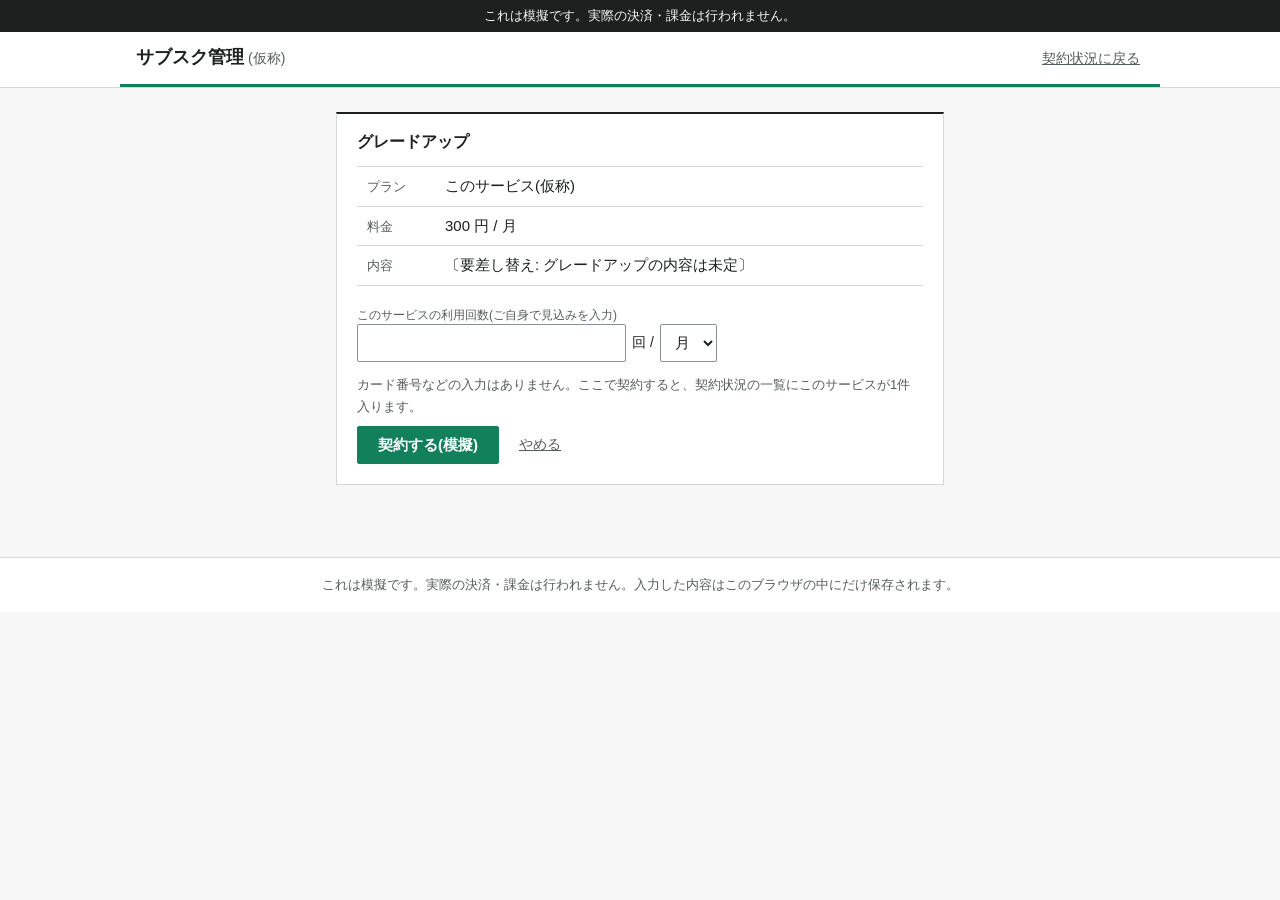
==== plan.html @ 4c398c7c "feat: グレードアップの契約ページと決済の差し込み口(模擬) Co-Authored-By: Claude Sonnet 5.5 <noreply@anthropic.com> Claude-Se" ====
<!doctype html>
<html lang="ja">
<head>
<meta charset="utf-8">
<meta name="viewport" content="width=device-width, initial-scale=1">
<title>グレードアップ - サブスク管理(仮称)</title>
<link rel="stylesheet" href="css/style.css">
</head>
<body>

<header class="site-header">
  <div class="mock-bar" role="note">これは模擬です。実際の決済・課金は行われません。</div>
  <div class="head-main">
    <h1 class="brand">サブスク管理<span class="tentative">(仮称)</span></h1>
    <div class="head-slot"><a class="btn-text back" href="index.html">契約状況に戻る</a></div>
  </div>
</header>

<main class="wrap narrow">

  <section class="block" aria-labelledby="h-plan">
    <h2 id="h-plan">グレードアップ</h2>

    <div id="already" hidden>
      <p>すでにご契約中です。</p>
      <p><a class="btn" href="index.html">契約状況に戻る</a></p>
    </div>

    <div id="offer">
      <table class="plan-table">
        <tbody>
          <tr><th scope="row">プラン</th><td id="plan-name"></td></tr>
          <tr><th scope="row">料金</th><td id="plan-price"></td></tr>
          <tr><th scope="row">内容</th><td>〔要差し替え: グレードアップの内容は未定〕</td></tr>
        </tbody>
      </table>

      <form id="plan-form" class="plan-form" autocomplete="off">
        <fieldset class="f f-usage">
          <legend>このサービスの利用回数(ご自身で見込みを入力)</legend>
          <div class="pair">
            <input id="in-usage" type="number" min="0" step="any" inputmode="decimal" required aria-label="利用回数">
            <span class="unit">回 /</span>
            <select id="in-usage-unit" aria-label="利用回数の期間">
              <option value="week">週</option>
              <option value="month" selected>月</option>
              <option value="year">年</option>
            </select>
          </div>
        </fieldset>
        <p class="note">カード番号などの入力はありません。ここで契約すると、契約状況の一覧にこのサービスが1件入ります。</p>
        <div class="actions">
          <button class="btn" type="submit" id="submit">契約する(模擬)</button>
          <a class="btn-text" href="index.html">やめる</a>
        </div>
        <p class="error" id="error" role="alert" hidden></p>
      </form>
    </div>
  </section>

</main>

<footer class="site-footer">
  <p>これは模擬です。実際の決済・課金は行われません。入力した内容はこのブラウザの中にだけ保存されます。</p>
</footer>

<script src="js/payment.js"></script>
<script src="js/plan.js"></script>
</body>
</html>
---- css/style.css ----
:root {
  --paper: #f6f7f6;
  --sheet: #ffffff;
  --ink: #1c211f;
  --ink-sub: #565e5a;
  --rule: #d3d8d5;
  --rule-strong: #1c211f;
  --main: #12805a;        /* メインカラー: 深いが明るめの緑 */
  --main-tint: #e6f2ec;
  --mock-bg: #1c211f;
  --mock-ink: #f6f7f6;
}

* { box-sizing: border-box; }

html { -webkit-text-size-adjust: 100%; }

body {
  margin: 0;
  background: var(--paper);
  color: var(--ink);
  font-family: "BIZ UDPGothic", "Hiragino Sans", "Hiragino Kaku Gothic ProN", "Yu Gothic UI", "Yu Gothic", Meiryo, sans-serif;
  font-size: 15px;
  line-height: 1.75;
}

/* 上部 */
.site-header {
  position: sticky;
  top: 0;
  z-index: 10;
  background: var(--sheet);
  border-bottom: 1px solid var(--rule);
}
.mock-bar {
  background: var(--mock-bg);
  color: var(--mock-ink);
  font-size: 13px;
  line-height: 1.5;
  padding: 6px 16px;
  text-align: center;
}
.head-main {
  max-width: 1040px;
  margin: 0 auto;
  padding: 12px 16px;
  border-bottom: 3px solid var(--main);
  display: flex;
  align-items: center;
  justify-content: space-between;
  gap: 12px;
}
.head-slot { display: flex; align-items: center; }
.head-slot .btn { display: inline-flex; align-items: center; text-decoration: none; }
.head-slot .status { font-size: 14px; color: var(--main); font-weight: 700; }
.head-slot .back { font-size: 14px; }
.brand {
  margin: 0;
  font-size: 18px;
  line-height: 1.4;
  font-weight: 700;
}
.tentative { font-weight: 400; color: var(--ink-sub); font-size: 14px; margin-left: 4px; }

/* 本体 */
.wrap {
  max-width: 1040px;
  margin: 0 auto;
  padding: 24px 16px 48px;
}
.block {
  background: var(--sheet);
  border: 1px solid var(--rule);
  border-top: 2px solid var(--rule-strong);
  padding: 16px 20px 20px;
  margin-bottom: 24px;
}
.block h2 {
  margin: 0 0 12px;
  font-size: 16px;
  line-height: 1.5;
  font-weight: 700;
}
.note { margin: -4px 0 12px; font-size: 13px; color: var(--ink-sub); line-height: 1.7; }

/* 概要 */
.summary {
  display: grid;
  grid-template-columns: repeat(4, 1fr);
  border-top: 1px solid var(--rule);
  border-bottom: 1px solid var(--rule);
}
.figure { margin: 0; padding: 12px 16px; border-left: 1px solid var(--rule); }
.figure:first-child { border-left: 0; padding-left: 0; }
.figure dt { font-size: 12px; color: var(--ink-sub); line-height: 1.5; }
.figure dd { margin: 4px 0 0; font-size: 22px; line-height: 1.4; font-variant-numeric: tabular-nums; font-weight: 700; }
.figure dd.over { color: #a3341f; }
.figure dd.ok { color: var(--main); }
.cap-field { display: flex; align-items: baseline; gap: 6px; font-size: 16px; font-weight: 400; }
.cap-field input { width: 8em; }

/* 入力 */
input, select, button { font: inherit; color: inherit; }
input[type="text"], input[type="number"], select {
  height: 38px;
  border: 1px solid #8a928e;
  border-radius: 2px;
  background: var(--sheet);
  padding: 0 10px;
  font-variant-numeric: tabular-nums;
}
input:focus-visible, select:focus-visible, button:focus-visible {
  outline: 2px solid var(--main);
  outline-offset: 1px;
}
.add-form {
  display: grid;
  grid-template-columns: 1.4fr 1fr 1fr auto;
  gap: 12px 16px;
  align-items: end;
}
.f { display: flex; flex-direction: column; gap: 4px; margin: 0; padding: 0; border: 0; min-width: 0; }
.f > span, .f > legend { font-size: 12px; color: var(--ink-sub); line-height: 1.5; padding: 0; }
.f input[type="text"] { width: 100%; }
.pair { display: flex; align-items: center; gap: 6px; }
.pair input { width: 100%; min-width: 0; }
.pair .unit { white-space: nowrap; font-size: 14px; }
.btn {
  height: 38px;
  padding: 0 20px;
  background: var(--main);
  color: #fff;
  border: 1px solid var(--main);
  border-radius: 2px;
  cursor: pointer;
  font-weight: 700;
}
.btn:hover { background: #0e6a4a; border-color: #0e6a4a; }
.btn-text {
  background: none;
  border: 0;
  padding: 2px 4px;
  color: var(--ink-sub);
  text-decoration: underline;
  cursor: pointer;
  font-size: 13px;
}
.btn-text:hover { color: #a3341f; }

/* 表 */
.table-scroll { overflow-x: auto; }
table { width: 100%; border-collapse: collapse; font-variant-numeric: tabular-nums; }
caption { display: none; }
th, td { padding: 8px 10px; text-align: left; border-bottom: 1px solid var(--rule); line-height: 1.5; vertical-align: baseline; }
thead th {
  font-size: 12px;
  font-weight: 700;
  color: var(--ink);
  background: var(--paper);
  border-top: 1px solid var(--rule);
  border-bottom: 1px solid var(--rule-strong);
  white-space: nowrap;
}
th.num, td.num { text-align: right; white-space: nowrap; }
td.rank { width: 2.5em; color: var(--ink-sub); }
td.name { min-width: 8em; }
td.empty { color: var(--ink-sub); padding: 14px 10px; }
td.empty.ok { color: var(--main); font-weight: 700; }
tr.zero td.num.key { color: #a3341f; font-weight: 700; }
td.num.key { font-weight: 700; }

/* 契約ページ */
.wrap.narrow { max-width: 640px; }
.plan-table th { width: 6em; font-size: 13px; color: var(--ink-sub); font-weight: 400; border-top: 1px solid var(--rule); }
.plan-table td { border-top: 1px solid var(--rule); }
.plan-form { margin-top: 20px; }
.plan-form .f { max-width: 360px; }
.plan-form .note { margin: 12px 0 8px; }
.actions { display: flex; align-items: center; gap: 16px; margin-top: 8px; }
.actions .btn-text { font-size: 14px; }
.error { color: #a3341f; font-size: 14px; }
.btn[href] { display: inline-flex; align-items: center; text-decoration: none; }
.btn:disabled { opacity: .6; cursor: default; }

/* 下部 */
.site-footer {
  border-top: 1px solid var(--rule);
  background: var(--sheet);
  padding: 16px;
  font-size: 13px;
  color: var(--ink-sub);
  text-align: center;
}
.site-footer p { margin: 0 auto; max-width: 1040px; }

/* スマホ幅 */
@media (max-width: 720px) {
  .wrap { padding: 16px 16px 32px; }
  .block { padding: 14px 14px 16px; }
  .summary { grid-template-columns: 1fr 1fr; }
  .figure { border-left: 0; border-top: 1px solid var(--rule); padding: 10px 0; }
  .figure:nth-child(-n+2) { border-top: 0; }
  .figure:nth-child(even) { padding-left: 12px; border-left: 1px solid var(--rule); }
  .add-form { grid-template-columns: 1fr; }
  .btn { width: 100%; }
  th, td { padding: 8px 6px; }
}
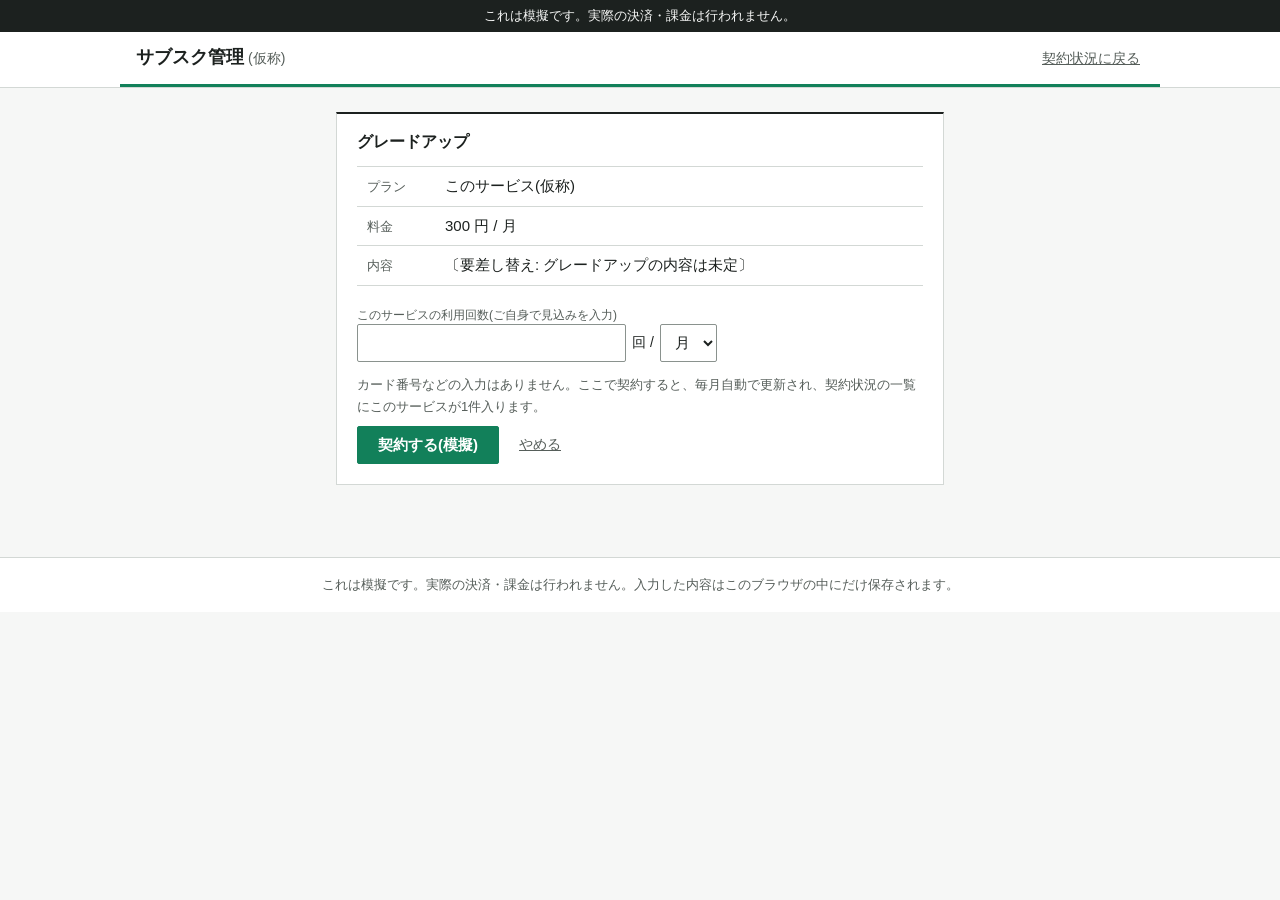
==== commit 152faa19: "feat: 契約ページの確認恥じ(やめておくが主ボタン、1回あたりの金額を表示) Co-Authored-By: Claude Sonnet 5.5 <noreply@anthropic.com> C" ====
--- a/plan.html
+++ b/plan.html
@@ -22,7 +22,7 @@
     <h2 id="h-plan">グレードアップ</h2>
 
     <div id="already" hidden>
-      <p>すでにご契約中です。</p>
+      <p id="already-text">すでにご契約中です。</p>
       <p><a class="btn" href="index.html">契約状況に戻る</a></p>
     </div>
 
@@ -48,13 +48,19 @@
             </select>
           </div>
         </fieldset>
-        <p class="note">カード番号などの入力はありません。ここで契約すると、契約状況の一覧にこのサービスが1件入ります。</p>
+        <p class="note">カード番号などの入力はありません。ここで契約すると、毎月自動で更新され、契約状況の一覧にこのサービスが1件入ります。</p>
         <div class="actions">
           <button class="btn" type="submit" id="submit">契約する(模擬)</button>
           <a class="btn-text" href="index.html">やめる</a>
         </div>
         <p class="error" id="error" role="alert" hidden></p>
       </form>
+
+      <div id="confirm" class="confirm" hidden>
+        <p class="confirm-text" id="confirm-text"></p>
+        <a class="btn btn-big" href="index.html">やめておく</a>
+        <p class="confirm-sub"><button class="btn-text" type="button" id="confirm-yes"></button></p>
+      </div>
     </div>
   </section>
 
--- a/css/style.css
+++ b/css/style.css
@@ -169,6 +169,17 @@
 tr.zero td.num.key { color: #a3341f; font-weight: 700; }
 td.num.key { font-weight: 700; }
 
+/* 解約ブロック */
+.block.cancel { border-top-color: var(--main); border-top-width: 3px; }
+.cancel-body { display: flex; align-items: center; gap: 20px; flex-wrap: wrap; }
+[hidden] { display: none !important; }
+.cancel-plan { margin: 0; font-size: 16px; font-weight: 700; flex: 1 1 14em; }
+.cancel-plan span { margin-left: 12px; font-weight: 400; color: var(--ink-sub); font-size: 14px; }
+.btn-big { height: 56px; padding: 0 48px; font-size: 18px; }
+.cancel-body .note { margin: 0; flex-basis: 100%; }
+.cancel-msg { margin: 0; font-size: 16px; font-weight: 700; color: var(--main); }
+@media (max-width: 720px) { .btn-big { width: 100%; } }
+
 /* 契約ページ */
 .wrap.narrow { max-width: 640px; }
 .plan-table th { width: 6em; font-size: 13px; color: var(--ink-sub); font-weight: 400; border-top: 1px solid var(--rule); }
@@ -182,6 +193,14 @@
 .btn[href] { display: inline-flex; align-items: center; text-decoration: none; }
 .btn:disabled { opacity: .6; cursor: default; }
 
+/* 確認(契約ページ) */
+.confirm { margin-top: 20px; }
+.confirm-text { margin: 0 0 16px; font-size: 16px; font-weight: 700; line-height: 1.7; }
+.confirm .btn-big { display: inline-flex; align-items: center; }
+.confirm-sub { margin: 20px 0 0; }
+.confirm-sub .btn-text { font-size: 12px; color: var(--ink-sub); }
+@media (max-width: 720px) { .confirm .btn-big { width: 100%; justify-content: center; } }
+
 /* 下部 */
 .site-footer {
   border-top: 1px solid var(--rule);
